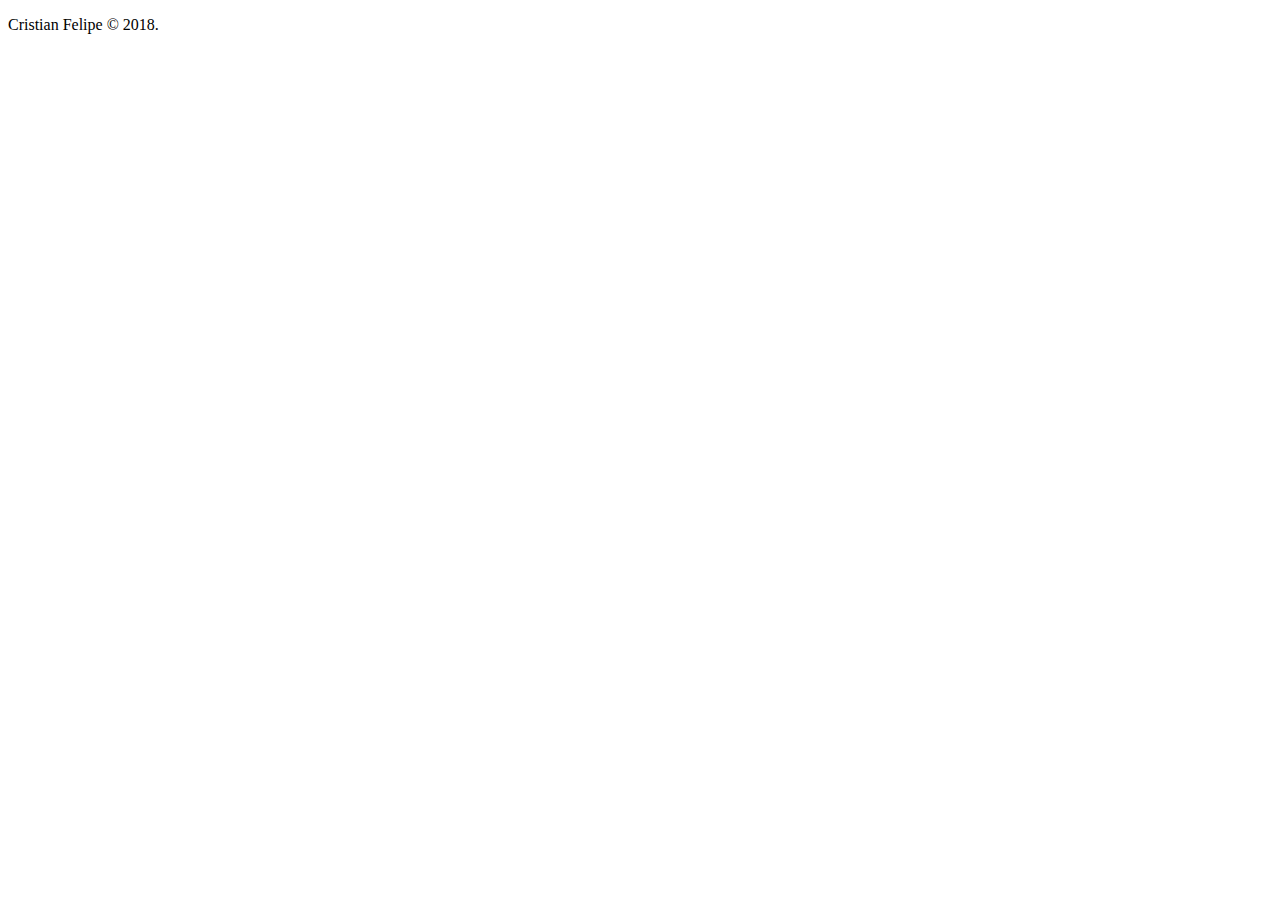
==== index.html @ 22a74255 "Agregar la estructura y los archivos con su respectiva carpeta." ====
<!DOCTYPE html>
<html>
            <!--Head Part-->
            <!--JS file could be set inside Head or Body too-->
	<head>
		<meta charset="UTF-8">
		<meta name="author" content="Cristian">
		<title>Cristian Felipe Practica.</title>
        <link rel="stylesheet" href="style.css">
        <script src="script.js"></script>
	</head>
			<!--Body Part-->
	<body>
			<!--Footer-->
			<footer>
			<p>Cristian Felipe &copy; 2018.</p>	
            </footer>
	</body>
</html>
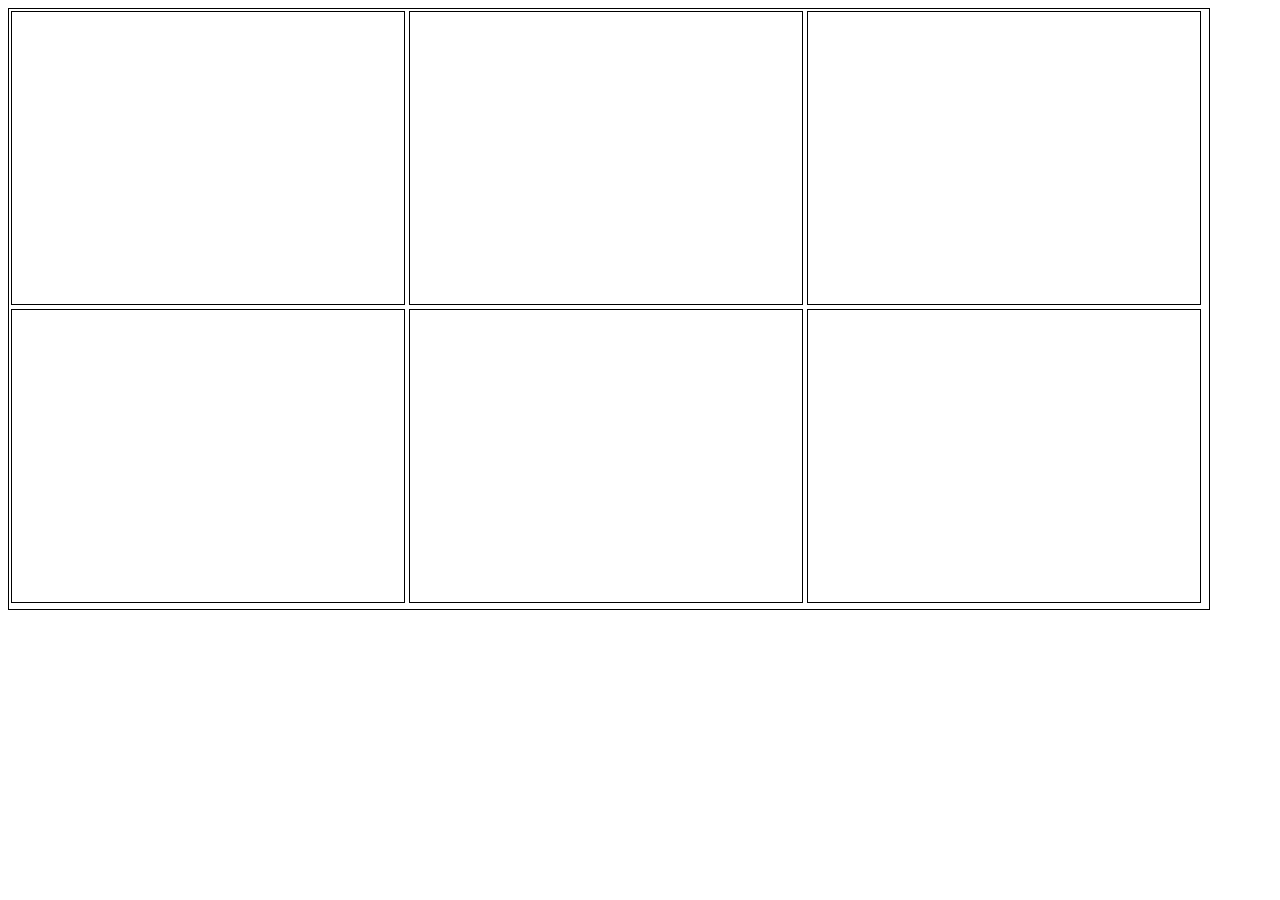
==== commit b03e4d0c: "Agregar los estilos desde SCSS con variables, usar Math para más automático." ====
--- a/index.html
+++ b/index.html
@@ -1,19 +1,28 @@
 <!DOCTYPE html>
 <html>
-            <!--Head Part-->
-            <!--JS file could be set inside Head or Body too-->
-	<head>
-		<meta charset="UTF-8">
-		<meta name="author" content="Cristian">
-		<title>Cristian Felipe Practica.</title>
-        <link rel="stylesheet" href="style.css">
-        <script src="script.js"></script>
-	</head>
-			<!--Body Part-->
-	<body>
-			<!--Footer-->
-			<footer>
-			<p>Cristian Felipe &copy; 2018.</p>	
-            </footer>
-	</body>
+<!--Head Part-->
+<!--JS file could be set inside Head or Body too-->
+
+<head>
+	<meta charset="UTF-8">
+	<meta name="author" content="Cristian">
+	<title>Cristian Felipe Practica.</title>
+	<link rel="stylesheet" href="css/style.css">
+	<script src="js/script.js"></script>
+</head>
+<!--Body Part-->
+
+<body>
+
+	<div id="main-container">
+		<div class="block"></div>
+		<div class="block"></div>
+		<div class="block"></div>
+		<div class="block"></div>
+		<div class="block"></div>
+		<div class="block"></div>
+	</div>
+
+</body>
+
 </html>--- a/css/style.css
+++ b/css/style.css
@@ -0,0 +1,17 @@
+#main-container {
+  width: 1200px;
+  height: 600px;
+  position: absolute;
+  border: 1px solid black;
+  padding: 0;
+  margin: 0; }
+
+.block {
+  width: 392px;
+  height: 292px;
+  margin: 2px;
+  position: relative;
+  float: left;
+  border: 1px solid black; }
+
+/*# sourceMappingURL=style.css.map */
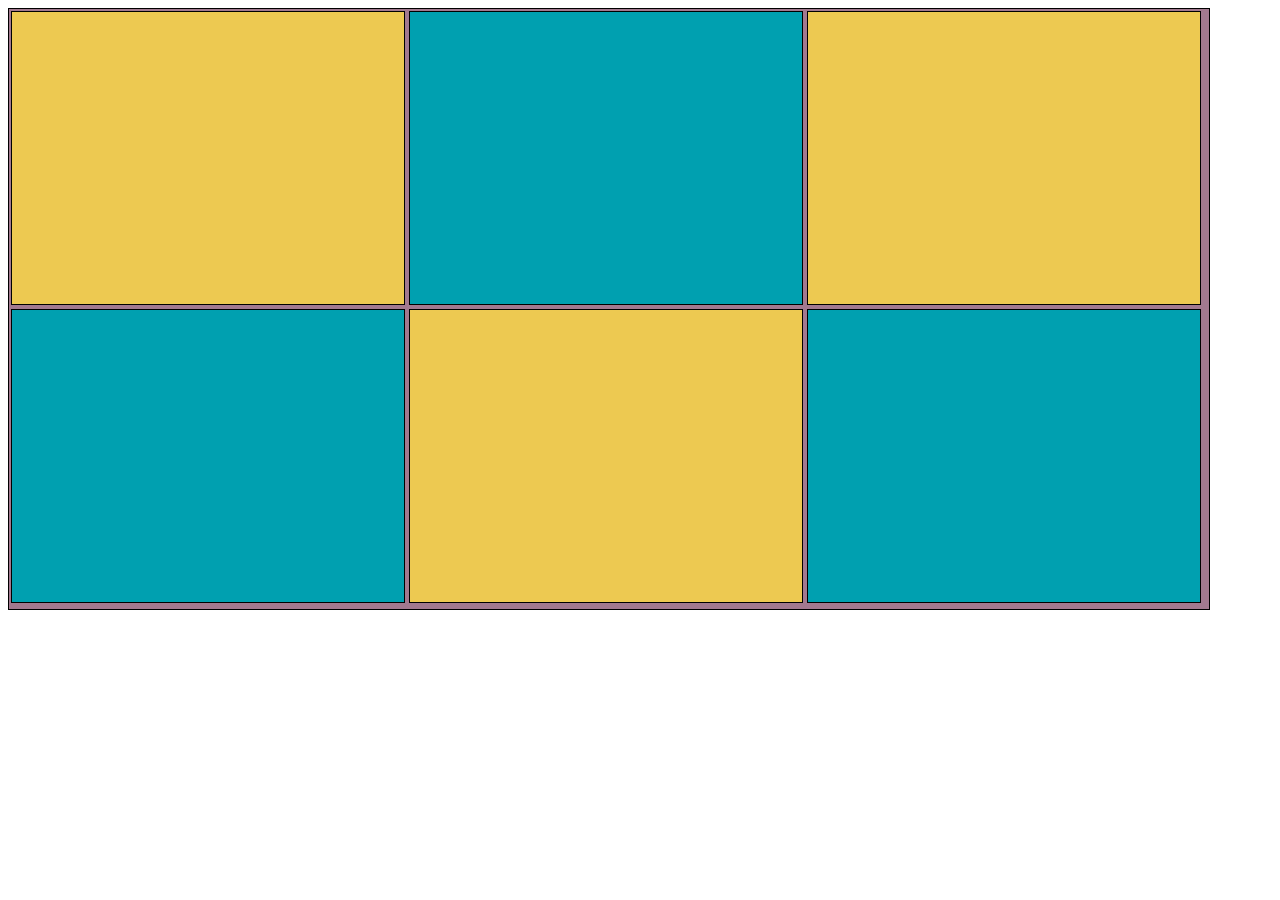
==== commit dc0b1d7e: "Agregar estilos y color a los divs, agregar animaciones y bordes." ====
--- a/index.html
+++ b/index.html
@@ -15,12 +15,12 @@
 <body>
 
 	<div id="main-container">
-		<div class="block"></div>
-		<div class="block"></div>
-		<div class="block"></div>
-		<div class="block"></div>
-		<div class="block"></div>
-		<div class="block"></div>
+		<div class="block colorBlock-1"></div>
+		<div class="block colorBlock-2"></div>
+		<div class="block colorBlock-1"></div>
+		<div class="block colorBlock-2"></div>
+		<div class="block colorBlock-1"></div>
+		<div class="block colorBlock-2"></div>
 	</div>
 
 </body>
--- a/css/style.css
+++ b/css/style.css
@@ -3,15 +3,58 @@
   height: 600px;
   position: absolute;
   border: 1px solid black;
+  background-color: #a2798f;
   padding: 0;
-  margin: 0; }
+  margin: 0;
+  border-radius: 0px;
+  animation: colorChangeMainBlock 3s infinite; }
 
+@keyframes colorChangeMainBlock {
+  0% {
+    border-radius: 0px;
+    background-color: #a2798f; }
+  50% {
+    border-radius: 70px;
+    background-color: #00a0b0; }
+  100% {
+    border-radius: 0px;
+    background-color: #a2798f; } }
 .block {
   width: 392px;
   height: 292px;
   margin: 2px;
   position: relative;
   float: left;
-  border: 1px solid black; }
+  border: 1px solid black;
+  border-radius: 0px; }
+
+.colorBlock-1 {
+  background-color: #edc951;
+  animation: colorChangeBlock1 3s infinite; }
+
+.colorBlock-2 {
+  background-color: #00a0b0;
+  animation: colorChangeBlock2 3s infinite; }
+
+@keyframes colorChangeBlock1 {
+  0% {
+    background-color: #edc951;
+    border-radius: 0px; }
+  50% {
+    background-color: #eb6841;
+    border-radius: 70px; }
+  100% {
+    background-color: #edc951;
+    border-radius: 0px; } }
+@keyframes colorChangeBlock2 {
+  0% {
+    background-color: #00a0b0;
+    border-radius: 0px; }
+  50% {
+    background-color: #4f372d;
+    border-radius: 70px; }
+  100% {
+    background-color: #00a0b0;
+    border-radius: 0px; } }
 
 /*# sourceMappingURL=style.css.map */
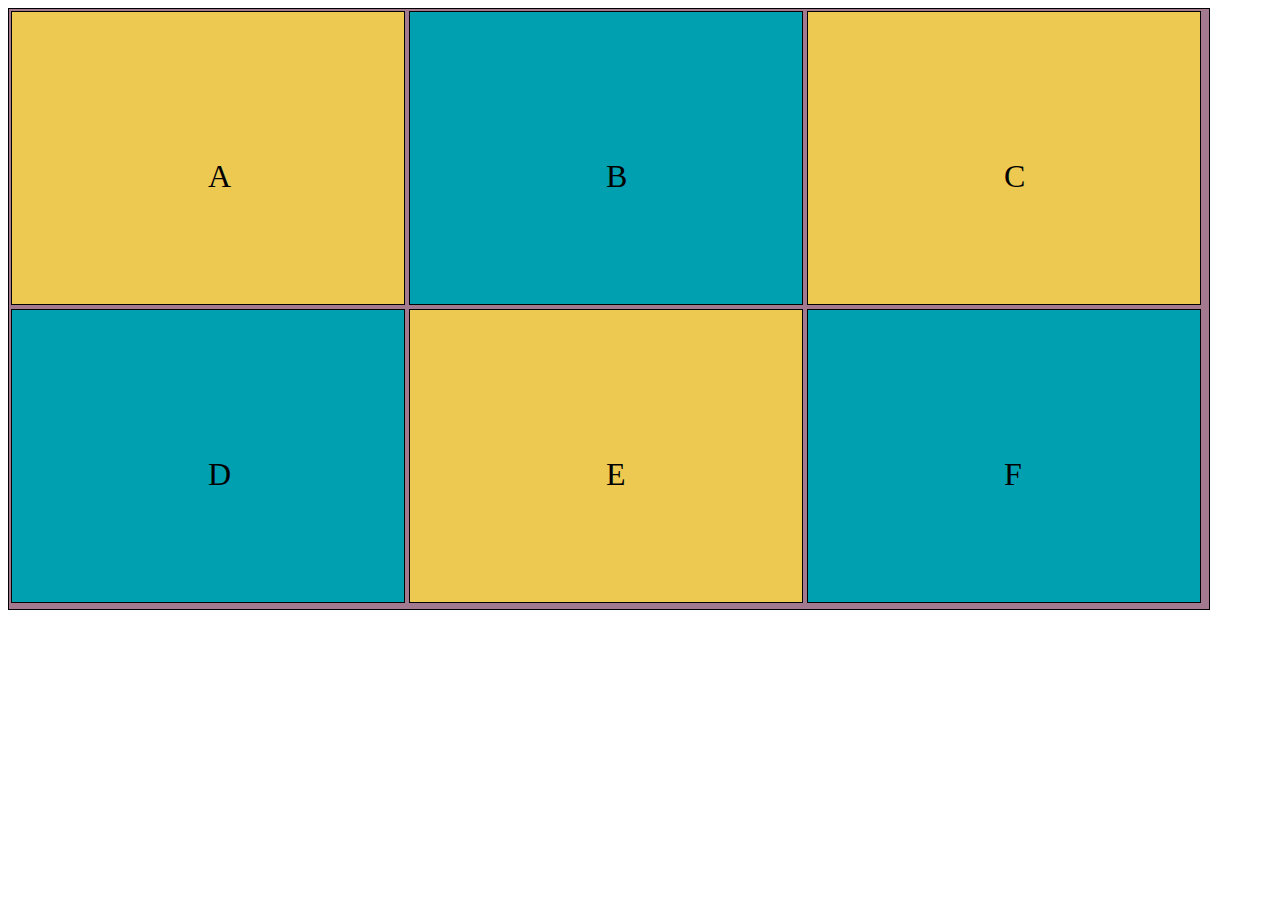
==== commit 8f370005: "Agregar la ultima animación en las letras, acomodar el código." ====
--- a/index.html
+++ b/index.html
@@ -8,19 +8,19 @@
 	<meta name="author" content="Cristian">
 	<title>Cristian Felipe Practica.</title>
 	<link rel="stylesheet" href="css/style.css">
-	<script src="js/script.js"></script>
+	<meta name="viewport" content="width=device-width, initial-scale=1">
+
 </head>
-<!--Body Part-->
 
 <body>
 
 	<div id="main-container">
-		<div class="block colorBlock-1"></div>
-		<div class="block colorBlock-2"></div>
-		<div class="block colorBlock-1"></div>
-		<div class="block colorBlock-2"></div>
-		<div class="block colorBlock-1"></div>
-		<div class="block colorBlock-2"></div>
+		<div class="block colorBlock-1"><span class="blockContent">A</span></div>
+		<div class="block colorBlock-2"><span class="blockContent">B</span></div>
+		<div class="block colorBlock-1"><span class="blockContent">C</span></div>
+		<div class="block colorBlock-2"><span class="blockContent">D</span></div>
+		<div class="block colorBlock-1"><span class="blockContent">E</span></div>
+		<div class="block colorBlock-2"><span class="blockContent">F</span></div>
 	</div>
 
 </body>
--- a/css/style.css
+++ b/css/style.css
@@ -4,21 +4,9 @@
   position: absolute;
   border: 1px solid black;
   background-color: #a2798f;
-  padding: 0;
-  margin: 0;
   border-radius: 0px;
   animation: colorChangeMainBlock 3s infinite; }
 
-@keyframes colorChangeMainBlock {
-  0% {
-    border-radius: 0px;
-    background-color: #a2798f; }
-  50% {
-    border-radius: 70px;
-    background-color: #00a0b0; }
-  100% {
-    border-radius: 0px;
-    background-color: #a2798f; } }
 .block {
   width: 392px;
   height: 292px;
@@ -28,6 +16,13 @@
   border: 1px solid black;
   border-radius: 0px; }
 
+.blockContent {
+  position: relative;
+  top: 50%;
+  left: 50%;
+  font-size: 2em;
+  animation: resizeFont 3s infinite; }
+
 .colorBlock-1 {
   background-color: #edc951;
   animation: colorChangeBlock1 3s infinite; }
@@ -36,14 +31,34 @@
   background-color: #00a0b0;
   animation: colorChangeBlock2 3s infinite; }
 
+@keyframes colorChangeMainBlock {
+  0% {
+    width: 1200px;
+    height: 600px;
+    border-radius: 0px;
+    background-color: #a2798f; }
+  50% {
+    width: 600px;
+    height: 300px;
+    border-radius: 70px;
+    background-color: #00a0b0; }
+  100% {
+    width: 1200px;
+    height: 600px;
+    border-radius: 0px;
+    background-color: #a2798f; } }
 @keyframes colorChangeBlock1 {
   0% {
+    width: 392px;
     background-color: #edc951;
     border-radius: 0px; }
   50% {
+    width: 192px;
+    height: 142px;
     background-color: #eb6841;
     border-radius: 70px; }
   100% {
+    width: 392px;
     background-color: #edc951;
     border-radius: 0px; } }
 @keyframes colorChangeBlock2 {
@@ -51,10 +66,19 @@
     background-color: #00a0b0;
     border-radius: 0px; }
   50% {
+    width: 192px;
+    height: 142px;
     background-color: #4f372d;
     border-radius: 70px; }
   100% {
     background-color: #00a0b0;
     border-radius: 0px; } }
+@keyframes resizeFont {
+  0% {
+    font-size: 2em; }
+  50% {
+    font-size: 1em; }
+  100% {
+    font-size: 2em; } }
 
 /*# sourceMappingURL=style.css.map */
